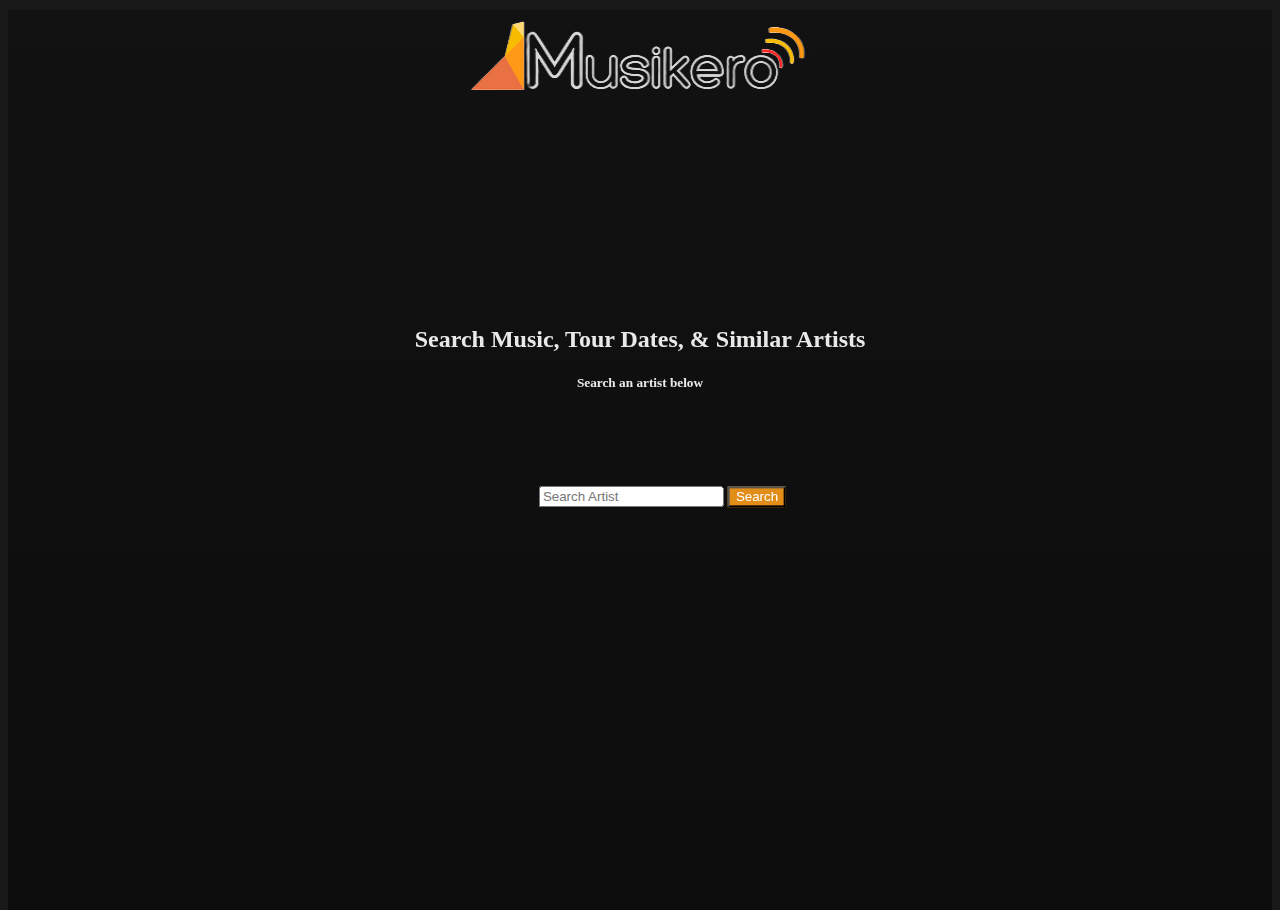
==== index.html @ e514295a "Revert "Nathan"" ====
<!doctype html>
<html>
<head>
  <meta charset="UTF-8">
  <meta name="viewport" content="width=device-width, initial-scale=1.0">
  <link rel="stylesheet" href="https://cdn.korzh.com/metroui/v4.5.1/css/metro-all.min.css">
  <link rel="stylesheet" href="https://cdnjs.cloudflare.com/ajax/libs/font-awesome/5.11.2/css/all.min.css">
  <link rel="stylesheet" type="text/css" href="./index.css">
</head>
<body>
    <div class="hero-image">
        <header>
            <img src="./logo2.png">
        </header>
        <div class="hero-text">
          <h2>Search Music, Tour Dates, & Similar Artists</h2>
          <h5>Search an artist below</h5>
            <div class="container" id="artist-search">
                <div class="card py-3">
                    <form id="artist-search-form">
                        <!-- <label>Find an Artist's Music, Tour Dates, and Similar Artists</label> -->
                        <input type="text" placeholder="Search Artist" data-role="input" id="search-artist-input">
                        <button type="submit" class="button" id="artist-search-btn">Search</button>
                    </form>
                    <!-- <form id="artist-search-form"> -->
                        <!-- <label>Find an Artist's Music, Tour Dates, and Similar Artists</label> -->
                        <!-- <input type="text" placeholder="Search Artist Name" data-role="input" data-search-button="true" id="search-artist-input">
                    </form> -->
                    <!-- <form class="block" id="event-search">
                        <label>Pick a Date Range and Location to find Events in your Area</label>
                        <input type="text" data-role="calendarpicker"  data-dialog-mode="true" id="start-date"> to <input type="text" data-role="calendarpicker"  data-dialog-mode="true" id="end-date">
                        <input type="text" placeholder="Enter Zipcode, City, or State" id="location-input">
                    </form> -->
                    <!-- <button class="button shadowed" id="event-search-btn" onclick="handleArtistSearch(event)">
                        <a href="./searchpage.html">Find Events in my Area</a>
                    </button> -->
                </div>
                <div class="results row flex-justify-around" id="artist-selection">

                </div>
            </div>
        </div>
    </div>
  <script src="https://ajax.googleapis.com/ajax/libs/jquery/3.6.4/jquery.min.js"></script>
  <script src="https://cdn.korzh.com/metroui/v4.5.1/js/metro.min.js"></script>
  <script src="./index.js"></script>
</body>
</html>
---- index.css ----
body, html {
    height: 100%;
    background-color: rgb(25, 25, 25);
}

header {
    margin: 10px;
    top: 8%;
    text-align: center;
}

.hero-image {
  background-image: linear-gradient(rgba(0, 0, 0, 0.3), rgba(0, 0, 0, 0.5)), url("https://w.forfun.com/fetch/b8/b8961521ef4b968c5c4ee19f7daefcee.jpeg");
  height: 100%;
  width: 100%;
  background-position: center;
  background-repeat: no-repeat;
  background-size: cover;
  position: relative;
}

.hero-text {
  text-align: center;
  position: fixed;
  top: 40%;
  left: 50%;
  transform: translate(-50%, -50%);
  color: rgb(235, 233, 231);
}

#artist-search {
    color:black;
    justify-content: center;
    width: 110%;
    position:fixed;
    margin-top: 50px;
}

#artist-search-form {
    top: 50%;
    padding: 3px;
    margin: 10px;
}

#artist-search-btn {
    margin: 10px 0 0 0;
    background-color: rgb(225, 141, 24);
    color: white;
}

#artist-search-btn:hover {
    transform: scale(1.1);
    background-color: rgb(91, 161, 242);
    color: white;
}

#artist-selection{
    background-color: white;
    margin:0;
}

.tile-img {
    max-width: 80%;
    max-height: 80%;
    border-radius: 50%;
    margin: 2px;
}

.artist-name {
    text-decoration: none;
}

.hover-effect {
    transition: transform 0.3s;
  }
  
.hover-effect:hover {
    transform: scale(0.9);
}
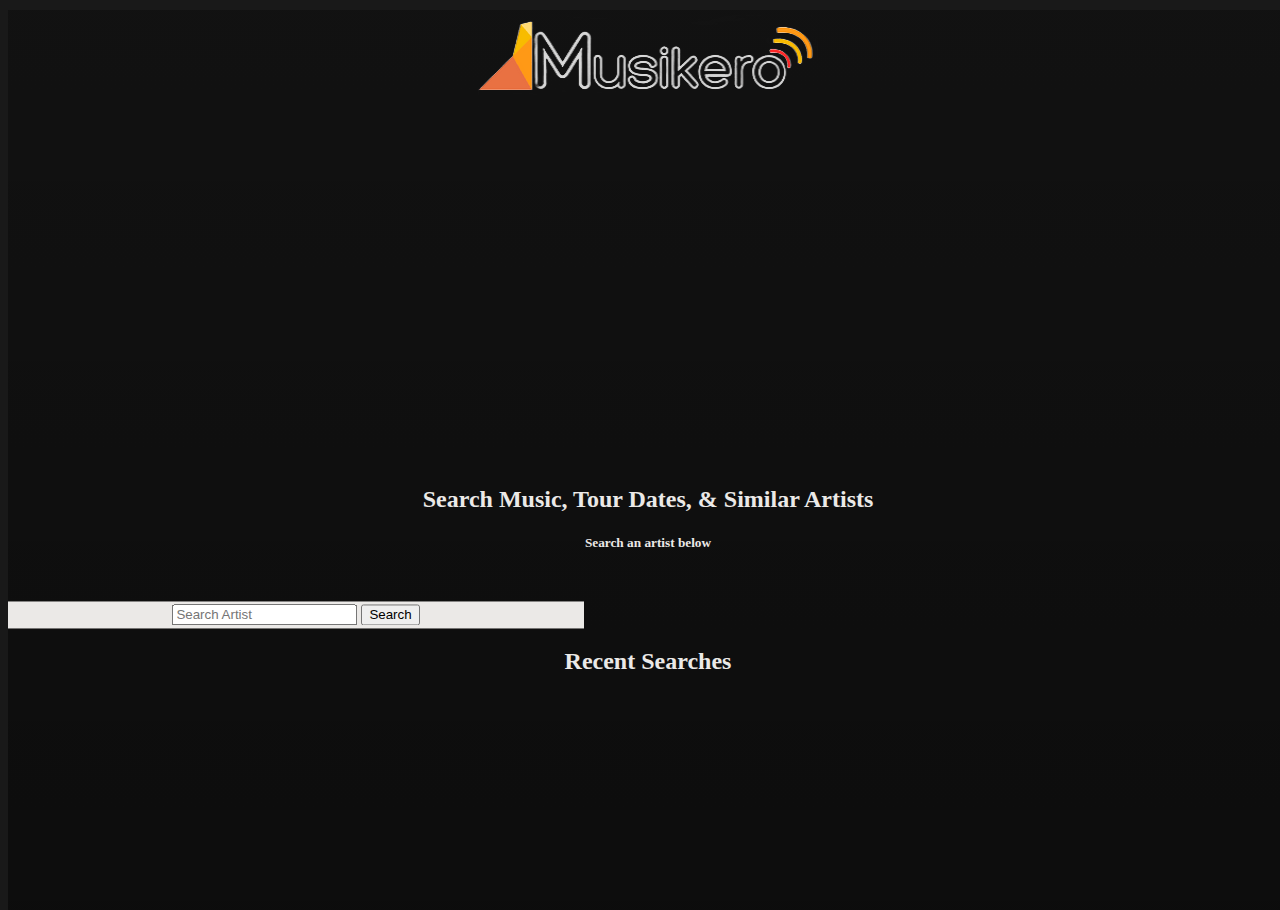
==== commit 2c559151: "changes to functionality" ====
--- a/index.html
+++ b/index.html
@@ -17,11 +17,11 @@
           <h2>Search Music, Tour Dates, & Similar Artists</h2>
           <h5>Search an artist below</h5>
             <div class="container" id="artist-search">
-                <div class="card py-3">
+                <div class="">
                     <form id="artist-search-form">
                         <!-- <label>Find an Artist's Music, Tour Dates, and Similar Artists</label> -->
                         <input type="text" placeholder="Search Artist" data-role="input" id="search-artist-input">
-                        <button type="submit" class="button" id="artist-search-btn">Search</button>
+                        <button type="submit" class="button shadowed" id="artist-search-btn">Search</button>
                     </form>
                     <!-- <form id="artist-search-form"> -->
                         <!-- <label>Find an Artist's Music, Tour Dates, and Similar Artists</label> -->
@@ -36,9 +36,11 @@
                         <a href="./searchpage.html">Find Events in my Area</a>
                     </button> -->
                 </div>
-                <div class="results row flex-justify-around" id="artist-selection">
-
-                </div>
+            </div>
+            <div class="results row flex-align-center flex-justify-center p-5" id="recent-search">
+            </div>
+            <h2>Recent Searches</h2>
+            <div class="results row flex-align-center flex-justify-cemter p-5" id="artist-selection">
             </div>
         </div>
     </div>
@@ -46,4 +48,4 @@
   <script src="https://cdn.korzh.com/metroui/v4.5.1/js/metro.min.js"></script>
   <script src="./index.js"></script>
 </body>
-</html>
+</html>--- a/index.css
+++ b/index.css
@@ -11,69 +11,76 @@
 
 .hero-image {
   background-image: linear-gradient(rgba(0, 0, 0, 0.3), rgba(0, 0, 0, 0.5)), url("https://w.forfun.com/fetch/b8/b8961521ef4b968c5c4ee19f7daefcee.jpeg");
-  height: 100%;
-  width: 100%;
+  height: 100vh;
+  width: 100vw;
   background-position: center;
   background-repeat: no-repeat;
   background-size: cover;
-  position: relative;
+  /* position: relative; */
 }
 
 .hero-text {
   text-align: center;
-  position: fixed;
-  top: 40%;
+  position:relative;
+  top: 50%;
   left: 50%;
   transform: translate(-50%, -50%);
   color: rgb(235, 233, 231);
 }
 
 #artist-search {
+    background-color: rgb(235, 233, 231);
     color:black;
     justify-content: center;
-    width: 110%;
-    position:fixed;
+    width: 45%;
+    /* position:relative; */
     margin-top: 50px;
 }
 
 #artist-search-form {
-    top: 50%;
     padding: 3px;
     margin: 10px;
 }
 
-#artist-search-btn {
-    margin: 10px 0 0 0;
-    background-color: rgb(225, 141, 24);
+#artist-search-form:hover {
+    padding: 3px;
+    margin: 10px;
+    background-color: rgb(173, 172, 172);
+}
+
+#event-search-btn {
+    background-color: rgb(188, 119, 24);
     color: white;
 }
 
-#artist-search-btn:hover {
+#event-search-btn:hover {
+    background-color: rgb(1, 17, 31);
     transform: scale(1.1);
-    background-color: rgb(91, 161, 242);
     color: white;
 }
 
-#artist-selection{
-    background-color: white;
-    margin:0;
+a:link {
+   color: white; 
+}
+
+a:link:hover {
+    color:white;
 }
 
 .tile-img {
-    max-width: 80%;
-    max-height: 80%;
     border-radius: 50%;
-    margin: 2px;
 }
 
 .artist-name {
     text-decoration: none;
+    color: white !important;
 }
 
 .hover-effect {
-    transition: transform 0.3s;
+    transition: transform 0.5s;
   }
   
 .hover-effect:hover {
     transform: scale(0.9);
-}
+    filter: opacity(70%);
+}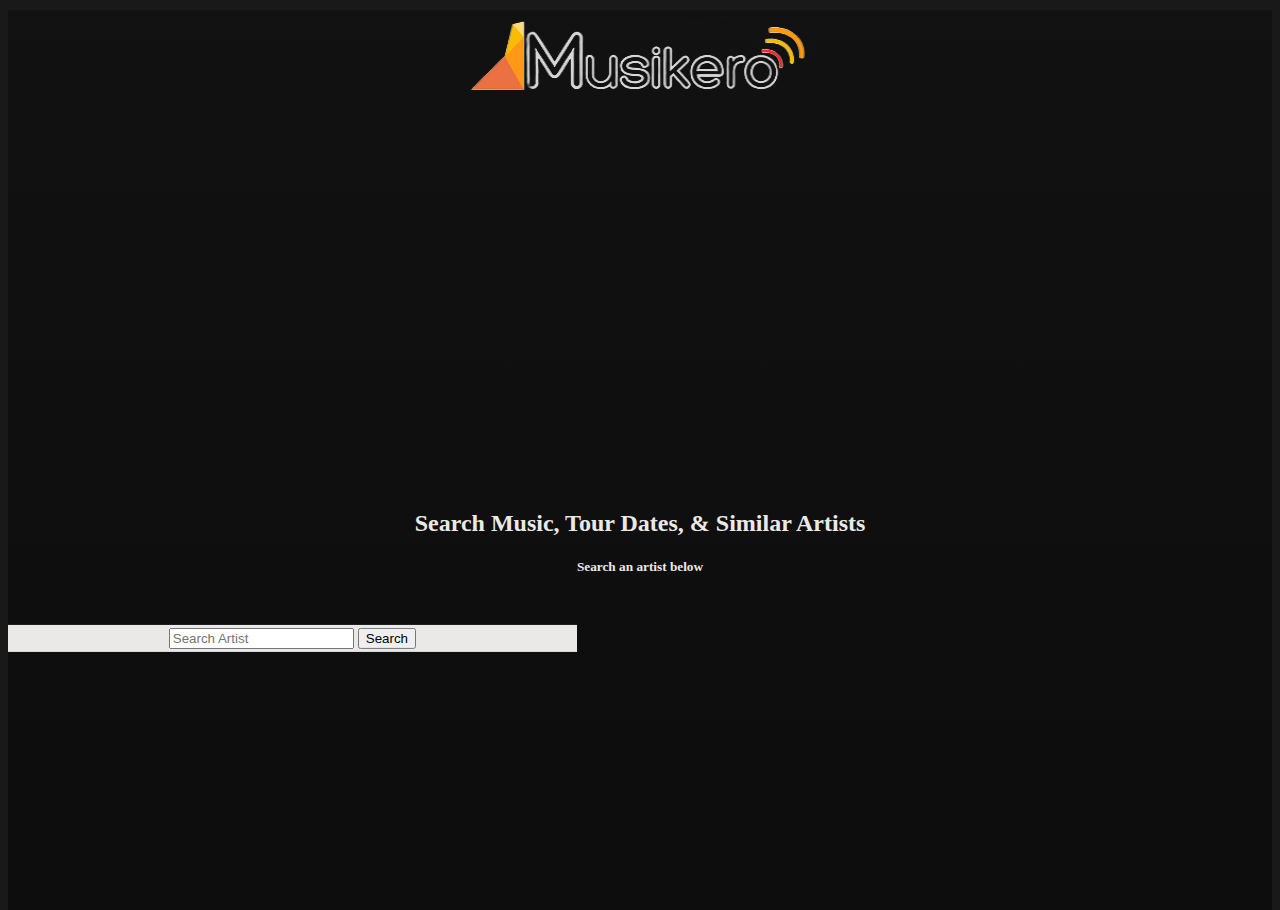
==== commit 558d510f: "Merge branch 'development' into nathan" ====
--- a/index.html
+++ b/index.html
@@ -17,11 +17,11 @@
           <h2>Search Music, Tour Dates, & Similar Artists</h2>
           <h5>Search an artist below</h5>
             <div class="container" id="artist-search">
-                <div class="">
+                <div class="card py-3">
                     <form id="artist-search-form">
                         <!-- <label>Find an Artist's Music, Tour Dates, and Similar Artists</label> -->
                         <input type="text" placeholder="Search Artist" data-role="input" id="search-artist-input">
-                        <button type="submit" class="button shadowed" id="artist-search-btn">Search</button>
+                        <button type="submit" class="button" id="artist-search-btn">Search</button>
                     </form>
                     <!-- <form id="artist-search-form"> -->
                         <!-- <label>Find an Artist's Music, Tour Dates, and Similar Artists</label> -->
@@ -36,11 +36,9 @@
                         <a href="./searchpage.html">Find Events in my Area</a>
                     </button> -->
                 </div>
-            </div>
-            <div class="results row flex-align-center flex-justify-center p-5" id="recent-search">
-            </div>
-            <h2>Recent Searches</h2>
-            <div class="results row flex-align-center flex-justify-cemter p-5" id="artist-selection">
+                <div class="results row flex-justify-around" id="artist-selection">
+
+                </div>
             </div>
         </div>
     </div>
--- a/index.css
+++ b/index.css
@@ -11,12 +11,12 @@
 
 .hero-image {
   background-image: linear-gradient(rgba(0, 0, 0, 0.3), rgba(0, 0, 0, 0.5)), url("https://w.forfun.com/fetch/b8/b8961521ef4b968c5c4ee19f7daefcee.jpeg");
-  height: 100vh;
-  width: 100vw;
+  height: 100%;
+  width: 100%;
   background-position: center;
   background-repeat: no-repeat;
   background-size: cover;
-  /* position: relative; */
+  position: relative;
 }
 
 .hero-text {
@@ -73,7 +73,6 @@
 
 .artist-name {
     text-decoration: none;
-    color: white !important;
 }
 
 .hover-effect {
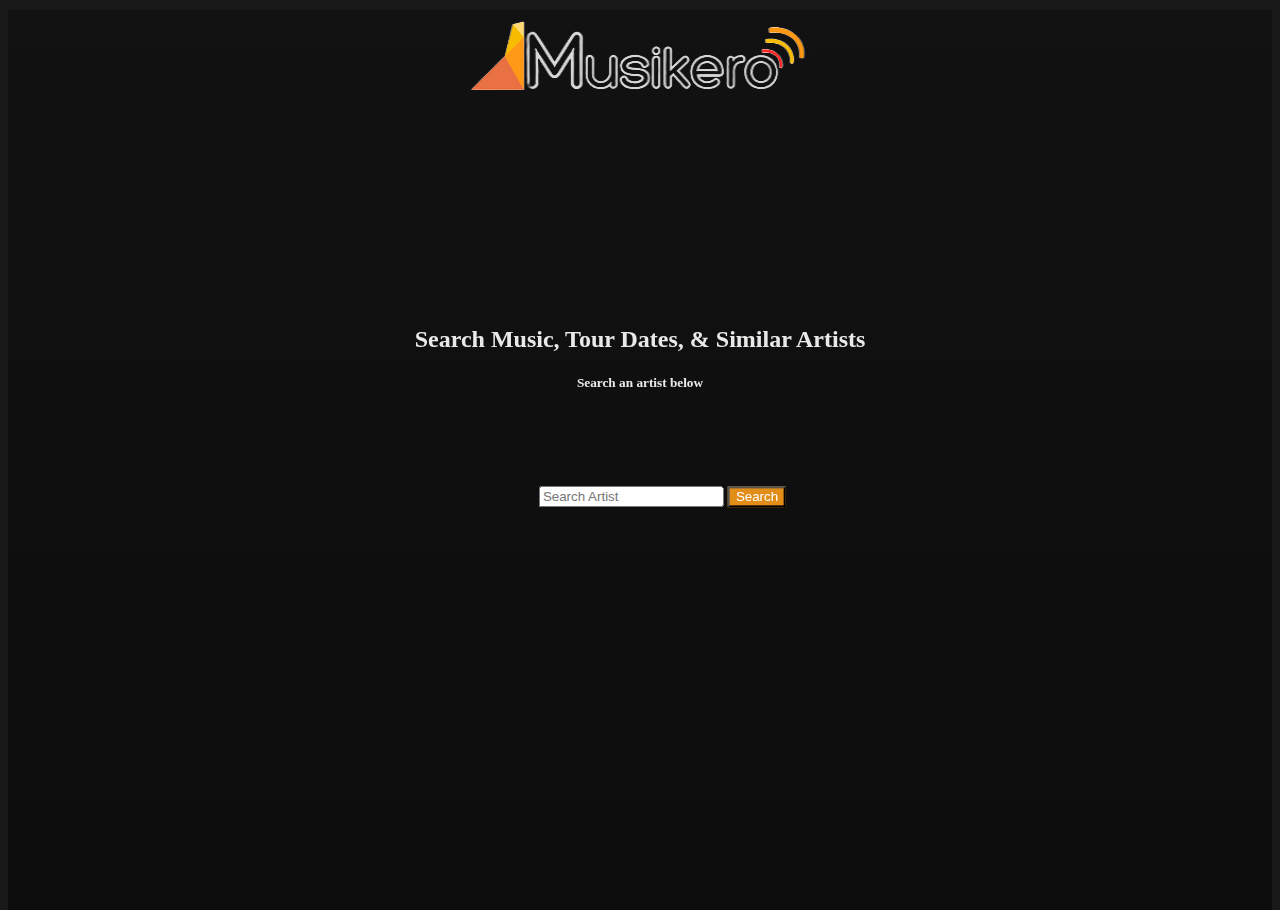
==== commit 4025beff: "Revert "Nathan"" ====
--- a/index.html
+++ b/index.html
@@ -46,4 +46,4 @@
   <script src="https://cdn.korzh.com/metroui/v4.5.1/js/metro.min.js"></script>
   <script src="./index.js"></script>
 </body>
-</html>+</html>
--- a/index.css
+++ b/index.css
@@ -21,54 +21,49 @@
 
 .hero-text {
   text-align: center;
-  position:relative;
-  top: 50%;
+  position: fixed;
+  top: 40%;
   left: 50%;
   transform: translate(-50%, -50%);
   color: rgb(235, 233, 231);
 }
 
 #artist-search {
-    background-color: rgb(235, 233, 231);
     color:black;
     justify-content: center;
-    width: 45%;
-    /* position:relative; */
+    width: 110%;
+    position:fixed;
     margin-top: 50px;
 }
 
 #artist-search-form {
+    top: 50%;
     padding: 3px;
     margin: 10px;
 }
 
-#artist-search-form:hover {
-    padding: 3px;
-    margin: 10px;
-    background-color: rgb(173, 172, 172);
-}
-
-#event-search-btn {
-    background-color: rgb(188, 119, 24);
+#artist-search-btn {
+    margin: 10px 0 0 0;
+    background-color: rgb(225, 141, 24);
     color: white;
 }
 
-#event-search-btn:hover {
-    background-color: rgb(1, 17, 31);
+#artist-search-btn:hover {
     transform: scale(1.1);
+    background-color: rgb(91, 161, 242);
     color: white;
 }
 
-a:link {
-   color: white; 
-}
-
-a:link:hover {
-    color:white;
+#artist-selection{
+    background-color: white;
+    margin:0;
 }
 
 .tile-img {
+    max-width: 80%;
+    max-height: 80%;
     border-radius: 50%;
+    margin: 2px;
 }
 
 .artist-name {
@@ -76,10 +71,9 @@
 }
 
 .hover-effect {
-    transition: transform 0.5s;
+    transition: transform 0.3s;
   }
   
 .hover-effect:hover {
     transform: scale(0.9);
-    filter: opacity(70%);
-}+}
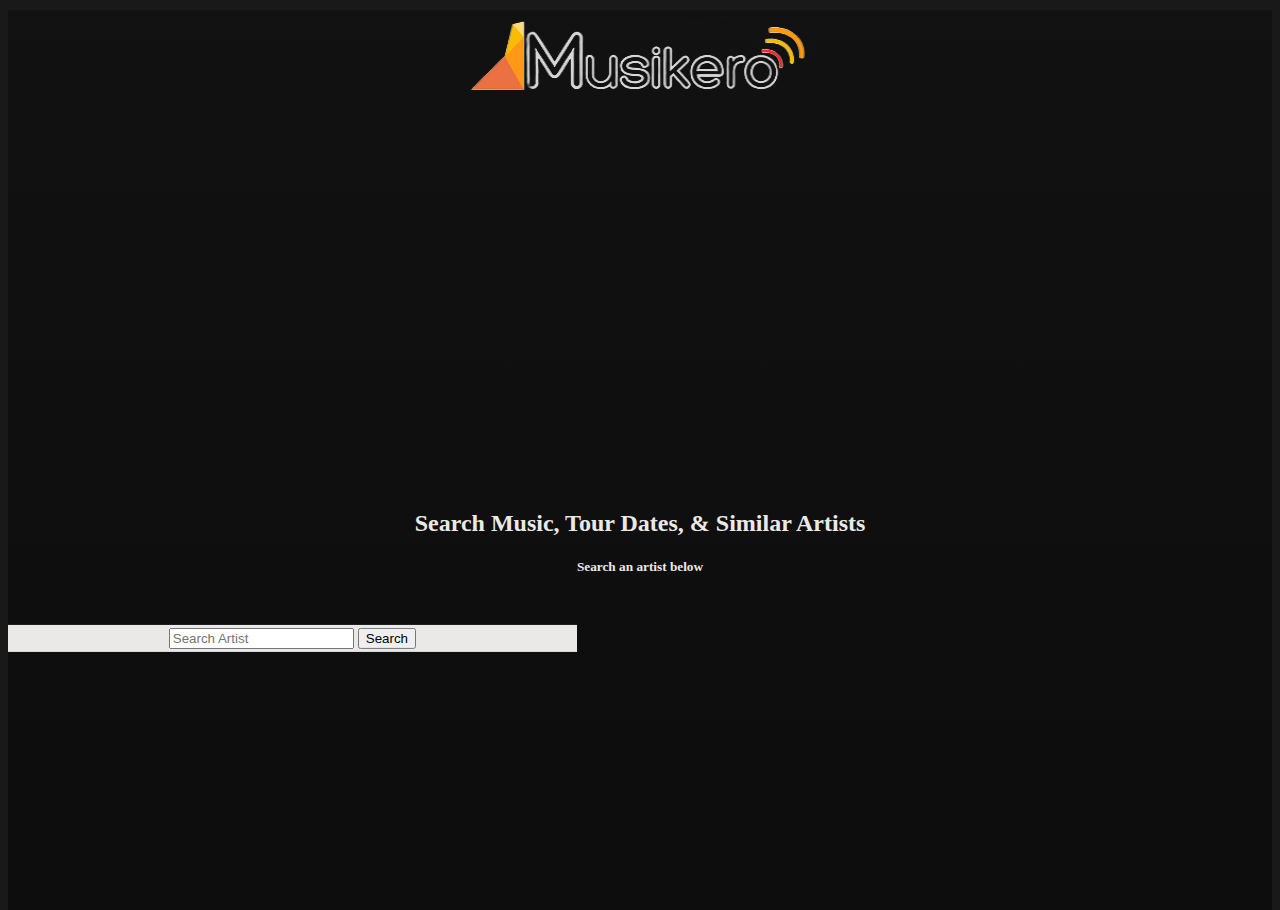
==== commit 51412fa4: "Merge pull request #80 from murpheycm/development" ====
--- a/index.html
+++ b/index.html
@@ -46,4 +46,4 @@
   <script src="https://cdn.korzh.com/metroui/v4.5.1/js/metro.min.js"></script>
   <script src="./index.js"></script>
 </body>
-</html>
+</html>--- a/index.css
+++ b/index.css
@@ -21,49 +21,54 @@
 
 .hero-text {
   text-align: center;
-  position: fixed;
-  top: 40%;
+  position:relative;
+  top: 50%;
   left: 50%;
   transform: translate(-50%, -50%);
   color: rgb(235, 233, 231);
 }
 
 #artist-search {
+    background-color: rgb(235, 233, 231);
     color:black;
     justify-content: center;
-    width: 110%;
-    position:fixed;
+    width: 45%;
+    /* position:relative; */
     margin-top: 50px;
 }
 
 #artist-search-form {
-    top: 50%;
     padding: 3px;
     margin: 10px;
 }
 
-#artist-search-btn {
-    margin: 10px 0 0 0;
-    background-color: rgb(225, 141, 24);
+#artist-search-form:hover {
+    padding: 3px;
+    margin: 10px;
+    background-color: rgb(173, 172, 172);
+}
+
+#event-search-btn {
+    background-color: rgb(188, 119, 24);
     color: white;
 }
 
-#artist-search-btn:hover {
+#event-search-btn:hover {
+    background-color: rgb(1, 17, 31);
     transform: scale(1.1);
-    background-color: rgb(91, 161, 242);
     color: white;
 }
 
-#artist-selection{
-    background-color: white;
-    margin:0;
+a:link {
+   color: white; 
+}
+
+a:link:hover {
+    color:white;
 }
 
 .tile-img {
-    max-width: 80%;
-    max-height: 80%;
     border-radius: 50%;
-    margin: 2px;
 }
 
 .artist-name {
@@ -71,9 +76,10 @@
 }
 
 .hover-effect {
-    transition: transform 0.3s;
+    transition: transform 0.5s;
   }
   
 .hover-effect:hover {
     transform: scale(0.9);
-}
+    filter: opacity(70%);
+}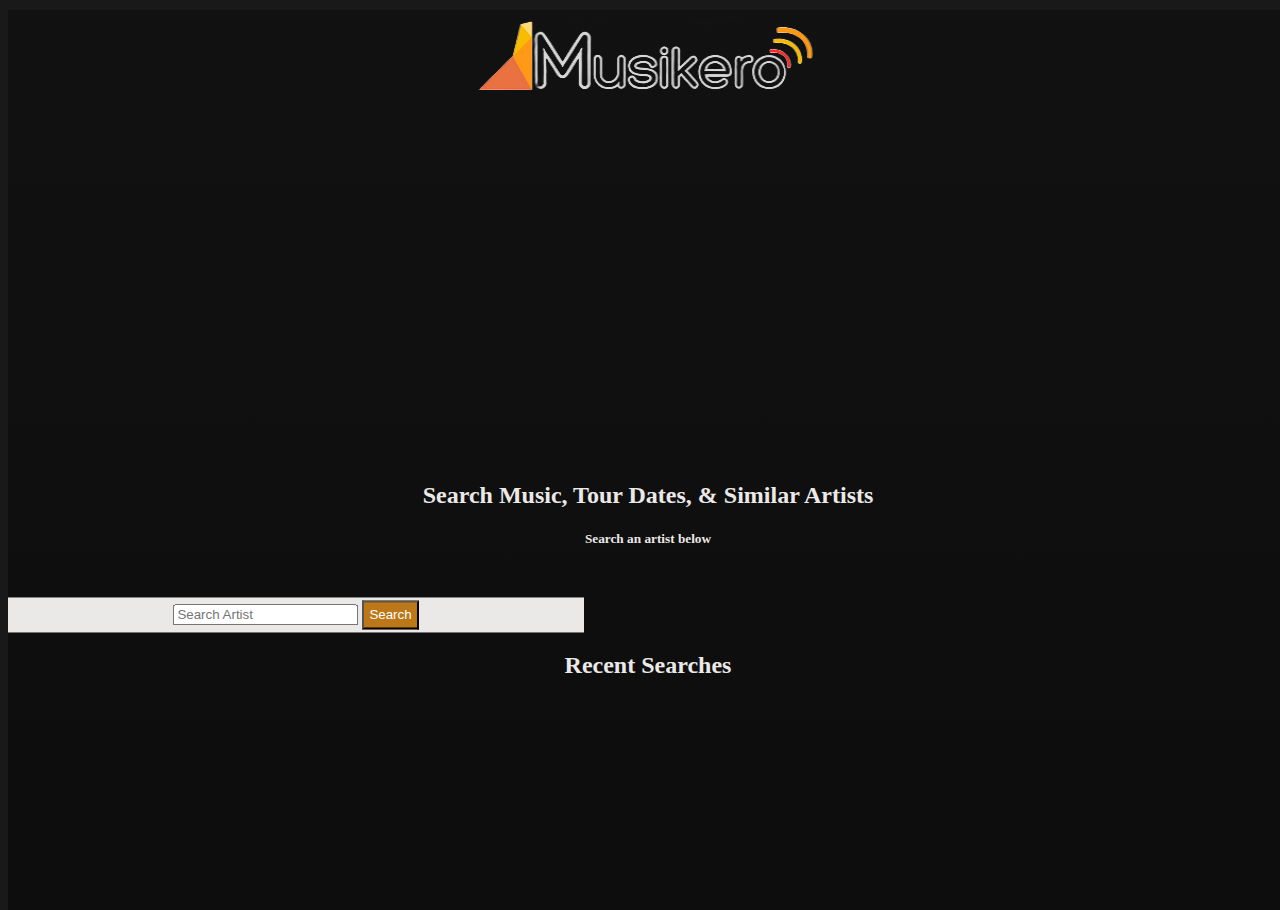
==== commit 6decce56: "deploy" ====
--- a/index.html
+++ b/index.html
@@ -17,11 +17,11 @@
           <h2>Search Music, Tour Dates, & Similar Artists</h2>
           <h5>Search an artist below</h5>
             <div class="container" id="artist-search">
-                <div class="card py-3">
+                <div class="">
                     <form id="artist-search-form">
                         <!-- <label>Find an Artist's Music, Tour Dates, and Similar Artists</label> -->
                         <input type="text" placeholder="Search Artist" data-role="input" id="search-artist-input">
-                        <button type="submit" class="button" id="artist-search-btn">Search</button>
+                        <button type="submit" class="button shadowed" id="artist-search-btn">Search</button>
                     </form>
                     <!-- <form id="artist-search-form"> -->
                         <!-- <label>Find an Artist's Music, Tour Dates, and Similar Artists</label> -->
@@ -36,9 +36,11 @@
                         <a href="./searchpage.html">Find Events in my Area</a>
                     </button> -->
                 </div>
-                <div class="results row flex-justify-around" id="artist-selection">
-
-                </div>
+            </div>
+            <div class="results row flex-align-center flex-justify-center p-5" id="recent-search">
+            </div>
+            <h2>Recent Searches</h2>
+            <div class="results row flex-align-center justify-space-around p-5" id="artist-selection">
             </div>
         </div>
     </div>
--- a/index.css
+++ b/index.css
@@ -11,12 +11,12 @@
 
 .hero-image {
   background-image: linear-gradient(rgba(0, 0, 0, 0.3), rgba(0, 0, 0, 0.5)), url("https://w.forfun.com/fetch/b8/b8961521ef4b968c5c4ee19f7daefcee.jpeg");
-  height: 100%;
-  width: 100%;
+  height: 100vh;
+  width: 100vw;
   background-position: center;
   background-repeat: no-repeat;
   background-size: cover;
-  position: relative;
+  /* position: relative; */
 }
 
 .hero-text {
@@ -48,9 +48,10 @@
     background-color: rgb(173, 172, 172);
 }
 
-#event-search-btn {
+#artist-search-btn {
     background-color: rgb(188, 119, 24);
     color: white;
+    padding:5px;
 }
 
 #event-search-btn:hover {
@@ -73,6 +74,7 @@
 
 .artist-name {
     text-decoration: none;
+    color: white !important;
 }
 
 .hover-effect {
